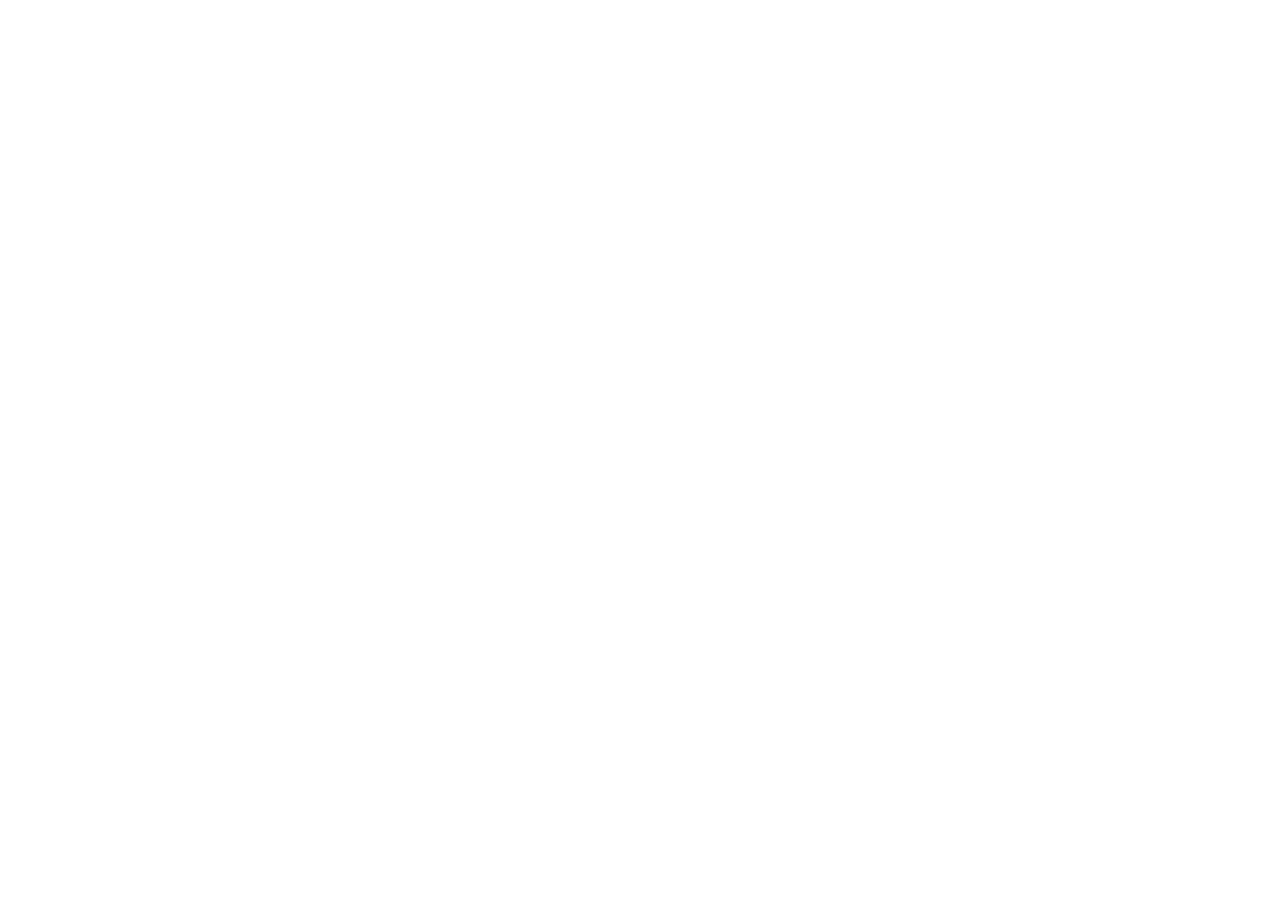
==== checkbox.html @ ca8f7e8f "表单组件" ====
<!DOCTYPE html>
<html lang="en">
<head>
    <meta charset="UTF-8">
    <meta charset="UTF-8">
    <meta name="viewport" content="width=device-width, initial-scale=1.0, maximum-scale=1.0, user-scalable=0">
    <link rel="stylesheet" href="css/reset.css">
    <link rel="stylesheet" href="css/style.css">
    <script src="js/jquery-1.9.1-min.js"></script>
    <script src="js/event.js"></script>
    <title>input输入框</title>
    <title></title>
</head>
<body>

</body>
</html>
---- css/style.css ----
@charset "UTF-8";
body {
  font-family: 'Microsoft YaHei';
  background-color: #ffffff; }

#form {
  width: 100%;
  height: 100%; }

/*表单组*/
.Xht_inputgroup {
  padding: 3%;
  /*不同类型表单的外层盒子*/
  /*性别选择*/ }
  .Xht_inputgroup li.Xht_inputgroup_li {
    position: relative;
    display: block;
    height: 35px;
    line-height: 35px;
    padding: 0 2%;
    margin: 5% auto;
    border: 1px solid #ececec;
    color: #a4a4a4;
    background-color: #f5f5f5;
    -moz-border-radius: 3px;
    /* Firefox */
    -webkit-border-radius: 3px;
    /* Safari 和 Chrome */
    border-radius: 3px;
    /* Opera 10.5+, 以及使用了IE-CSS3的IE浏览器 */
    /*input输入框外层盒子*/
    /*label标签*/
    /*占一整行的input*/
    /*一排有两个元素的input*/
    /*两排显示的input*/
    /*输入框和下拉框*/ }
    .Xht_inputgroup li.Xht_inputgroup_li .Xht_inputwrap {
      height: 35px;
      line-height: 35px;
      text-align: center;
      /*input框样式*/ }
      .Xht_inputgroup li.Xht_inputgroup_li .Xht_inputwrap .Xht_input_style {
        height: 24.5px;
        padding-top: 5.25px;
        font-size: 16px;
        background-color: #f5f5f5; }
    .Xht_inputgroup li.Xht_inputgroup_li label.Xht_label {
      display: block;
      width: 85px;
      text-align: left;
      color: #777777; }
    .whole_line .Xht_inputwrap {
      width: 100%; }
    .two_element_inline .Xht_inputwrap {
      float: left; }
    .two_element_inline label.Xht_label {
      float: left; }
    .Xht_inputgroup_li.two_line {
      /*input外层盒子*/ }
      .Xht_inputgroup_li.two_line .Xht_inputwrap {
        height: 35px;
        line-height: 35px;
        padding: 0 1%;
        margin: 1% 0;
        border: 1px solid #ececec;
        color: #a4a4a4;
        -moz-border-radius: 3px;
        /* Firefox */
        -webkit-border-radius: 3px;
        /* Safari 和 Chrome */
        border-radius: 3px;
        /* Opera 10.5+, 以及使用了IE-CSS3的IE浏览器 */
        /*input样式*/ }
        .Xht_inputgroup_li.two_line .Xht_inputwrap .Xht_input_style {
          width: 100%;
          height: 24.5px;
          padding-top: 5.25px;
          font-size: 16px; }
    .Xht_inputgroup li.Xht_inputgroup_li .selectbox {
      /*展开小按钮*/
      /*下拉框*/ }
      .Xht_inputgroup li.Xht_inputgroup_li .selectbox p {
        display: block;
        width: auto;
        height: 35px;
        line-height: 35px; }
      .Xht_inputgroup li.Xht_inputgroup_li .selectbox .control {
        width: 35px;
        height: 35px;
        position: absolute;
        right: 0;
        top: 0;
        cursor: pointer; }
        .Xht_inputgroup li.Xht_inputgroup_li .selectbox .control .selectBtn {
          position: absolute;
          top: 12px;
          left: 12px;
          width: 10px;
          height: 10px;
          border-left: 2px solid #a9a9a9;
          border-bottom: 2px solid #a9a9a9;
          -webkit-transform: rotate(-45deg);
          -moz-transform: rotate(-45deg);
          -ms-transform: rotate(-45deg);
          -o-transform: rotate(-45deg);
          transform: rotate(-45deg);
          -webkit-transition: 0.5s;
          -moz-transition: 0.5s;
          -ms-transiton: 0.5s;
          -o-transition: 0.5s;
          transition: 0.5s; }
      .Xht_inputgroup li.Xht_inputgroup_li .selectbox .selectbox.open .control .selectBtn {
        -webkit-transform: rotate(135deg);
        -moz-transform: rotate(135deg);
        -ms-transform: rotate(135deg);
        -o-transform: rotate(135deg);
        transform: rotate(135deg);
        -webkit-transition: 0.5s;
        -moz-transition: 0.5s;
        -ms-transiton: 0.5s;
        -o-transition: 0.5s;
        transition: 0.5s; }
      .Xht_inputgroup li.Xht_inputgroup_li .selectbox ul.select {
        position: absolute;
        top: 35px;
        right: 0;
        width: 70%;
        list-style-type: none;
        cursor: pointer;
        display: none;
        z-index: 1000; }
      .Xht_inputgroup li.Xht_inputgroup_li .selectbox .box.open ul.select {
        display: block; }
      .Xht_inputgroup li.Xht_inputgroup_li .selectbox ul.select li {
        display: block;
        line-height: 30px;
        padding-left: 10px; }
      .Xht_inputgroup li.Xht_inputgroup_li .selectbox ul.select li:hover {
        background-color: #eeeeee; }
    .Xht_inputgroup li.Xht_inputgroup_li .Xht_input_style, .Xht_inputgroup li.Xht_inputgroup_li .selectbox {
      width: 100%; }
  .Xht_inputgroup #sex {
    word-spacing: 30px; }

/*/!*输入框和搜索按钮*!/
$search_input_height: 30px;
//搜索框input高度
$search_input_width: 200px;
//搜索框input宽度
$search_btn_width: 60px;
//搜索按钮的宽度

/!*搜索form样式*!/
form.Xht_form_search {
  margin: 10px auto;
  width: $search_btn_width+$search_input_width;
  border: 1px solid $btn_red_bgcolor;
}

/!*搜索外层盒子*!/
.Xht_search_wrap {
  position: relative;
  vertical-align: middle;
  height: $search_input_height;
  /!*搜索框input*!/
  input.Xht_input_search {
    width: $search_input_width;
    height: $search_input_height;
  }
  /!*搜索按钮*!/
  .Xht_btn_search {
    position: absolute;
    left: $search_input_width;
    top: 0;
    margin: 0;
    width: $search_btn_width;
    height: $search_input_height;
    background-color: $btn_red_bgcolor;
    @include border-radius(0);
    font-size: 14px;
  }
}*/
/*弹出框*/
/*对话框外层*/
/*按钮组件*/
.Xht_btn {
  width: 100%;
  height: 40px;
  text-align: center;
  margin: 0.5em auto;
  cursor: pointer;
  -moz-border-radius: 5px;
  /* Firefox */
  -webkit-border-radius: 5px;
  /* Safari 和 Chrome */
  border-radius: 5px;
  /* Opera 10.5+, 以及使用了IE-CSS3的IE浏览器 */
  -webkit-transition: 0.5s;
  -moz-transition: 0.5s;
  -ms-transiton: 0.5s;
  -o-transition: 0.5s;
  transition: 0.5s; }

/*搜索按钮*/
/*搜索按钮通用样式*/
.Xht_btn_search_icon, .Xht_btn_search_text {
  width: 60px;
  height: 35px;
  -moz-border-radius: 3px;
  /* Firefox */
  -webkit-border-radius: 3px;
  /* Safari 和 Chrome */
  border-radius: 3px;
  /* Opera 10.5+, 以及使用了IE-CSS3的IE浏览器 */ }

/*带有图标的搜索按钮*/
.Xht_btn_search_icon {
  background: url("../img/search-icon.png") no-repeat center;
  background-size: 25px; }

/*带有文字的搜索按钮*/
.Xht_btn_search_text {
  font-size: 14px; }

/*选中按钮*/
.Xht_btn_correct {
  background: url("../img/correct-icon.png") no-repeat center;
  background-size: 25px; }

/*删除按钮/错误按钮*/
.Xht_btn_error {
  background: url("../img/error-icon.png") no-repeat center;
  background-size: 25px; }

/*有背景色填充的按钮*/
/*无背景色只有边框的按钮*/
/*按钮类型*/
/*循环遍历每种按钮*/
.Xht_btn_blue {
  color: #ffffff;
  border: 1px solid #1679ce;
  background-color: #1679ce; }
  .Xht_btn_blue:hover {
    background-color: #146bb7; }

.Xht_btn_border_blue {
  color: #333333;
  border: 1px solid #1679ce;
  background-color: #ffffff; }

.Xht_btn_red {
  color: #ffffff;
  border: 1px solid #ef4f4f;
  background-color: #ef4f4f; }
  .Xht_btn_red:hover {
    background-color: #ed3838; }

.Xht_btn_border_red {
  color: #333333;
  border: 1px solid #ef4f4f;
  background-color: #ffffff; }

.Xht_btn_purple {
  color: #ffffff;
  border: 1px solid #8b91ff;
  background-color: #8b91ff; }
  .Xht_btn_purple:hover {
    background-color: #7279ff; }

.Xht_btn_border_purple {
  color: #333333;
  border: 1px solid #8b91ff;
  background-color: #ffffff; }

.Xht_btn_green {
  color: #ffffff;
  border: 1px solid #22bf64;
  background-color: #22bf64; }
  .Xht_btn_green:hover {
    background-color: #1ea959; }

.Xht_btn_border_green {
  color: #333333;
  border: 1px solid #22bf64;
  background-color: #ffffff; }

.Xht_btn_gray {
  color: #ffffff;
  border: 1px solid #888888;
  background-color: #888888; }
  .Xht_btn_gray:hover {
    background-color: #7b7b7b; }

.Xht_btn_border_gray {
  color: #333333;
  border: 1px solid #888888;
  background-color: #ffffff; }

.Xht_btn_correct {
  color: #ffffff;
  border: 1px solid #22bf64;
  background-color: #22bf64; }
  .Xht_btn_correct:hover {
    background-color: #1ea959; }

.Xht_btn_border_correct {
  color: #333333;
  border: 1px solid #22bf64;
  background-color: #ffffff; }

.Xht_btn_error {
  color: #ffffff;
  border: 1px solid #e8566d;
  background-color: #e8566d; }
  .Xht_btn_error:hover {
    background-color: #e5405a; }

.Xht_btn_border_error {
  color: #333333;
  border: 1px solid #e8566d;
  background-color: #ffffff; }

/*一排两个按钮*/
.btn_count_two {
  font-size: 0; }
  .btn_count_two .Xht_btn {
    width: 46%;
    margin: 0 2%; }
    .btn_count_two .Xht_btn:nth-child(1) {
      float: left; }
    .btn_count_two .Xht_btn:nth-child(2) {
      float: right; }

/*一排三个按钮*/
.btn_count_three {
  font-size: 0; }
  .btn_count_three .Xht_btn {
    width: 28%;
    margin: 0 2.5%; }

/*弹出框*/
.Xht_dialog {
  position: absolute;
  top: 0;
  left: 0;
  width: 60%;
  padding: 1em 1.5em;
  background-color: #ffffff;
  display: none;
  z-index: 10000;
  box-shadow: 2px 5px 10px 2px rgba(0, 0, 0, 0.2);
  overflow: hidden;
  -moz-border-radius: 5px;
  /* Firefox */
  -webkit-border-radius: 5px;
  /* Safari 和 Chrome */
  border-radius: 5px;
  /* Opera 10.5+, 以及使用了IE-CSS3的IE浏览器 */
  /*关闭小图标*/
  /*弹出框内容*/ }
  .Xht_dialog .close_icon {
    position: absolute;
    width: 30px;
    height: 30px;
    display: block;
    top: 0;
    right: 0;
    cursor: pointer;
    background: url("../img/error-gray-icon.png") no-repeat center; }
  .Xht_dialog .Xht_dialog_content {
    text-align: center;
    /*按钮*/ }
    .Xht_dialog .Xht_dialog_content h4 {
      color: #333333;
      margin: 13px auto;
      font-size: 18px; }
    .Xht_dialog .Xht_dialog_content p {
      color: #333333;
      font-size: 13px; }
    .Xht_dialog .Xht_dialog_content .Xht_btn {
      width: 45%;
      height: 30px;
      line-height: 30px;
      margin: 20px 0 12px 0;
      border-radius: 3px; }

/*对话框头部*/
/*通知框*/
.Xht_dialog_inform {
  padding: 1.8em 1em 1.2em 1em; }
  .Xht_dialog_inform .Xht_dialog_content {
    padding-top: 40px; }

/*循环遍历每个通知框*/
.Xht_dialog_inform.success .Xht_dialog_content {
  background: url("../img/success-icon.png") no-repeat top center; }

.Xht_dialog_inform.failed .Xht_dialog_content {
  background: url("../img/failed-icon.png") no-repeat top center; }

.Xht_dialog_inform.waiting .Xht_dialog_content {
  background: url("../img/waiting-icon.png") no-repeat top center; }

/*遮罩层*/
.mask {
  position: absolute;
  top: 0;
  left: 0;
  background: rgba(0, 0, 0, 0.5);
  display: none;
  width: 100%;
  height: 100%; }

@media screen and (max-width: 330px) {
  /*弹出框*/
  .Xht_dialog {
    width: 65%; }
    .Xht_dialog .Xht_dialog_content p {
      font-size: 12px; } }

/*# sourceMappingURL=style.css.map */
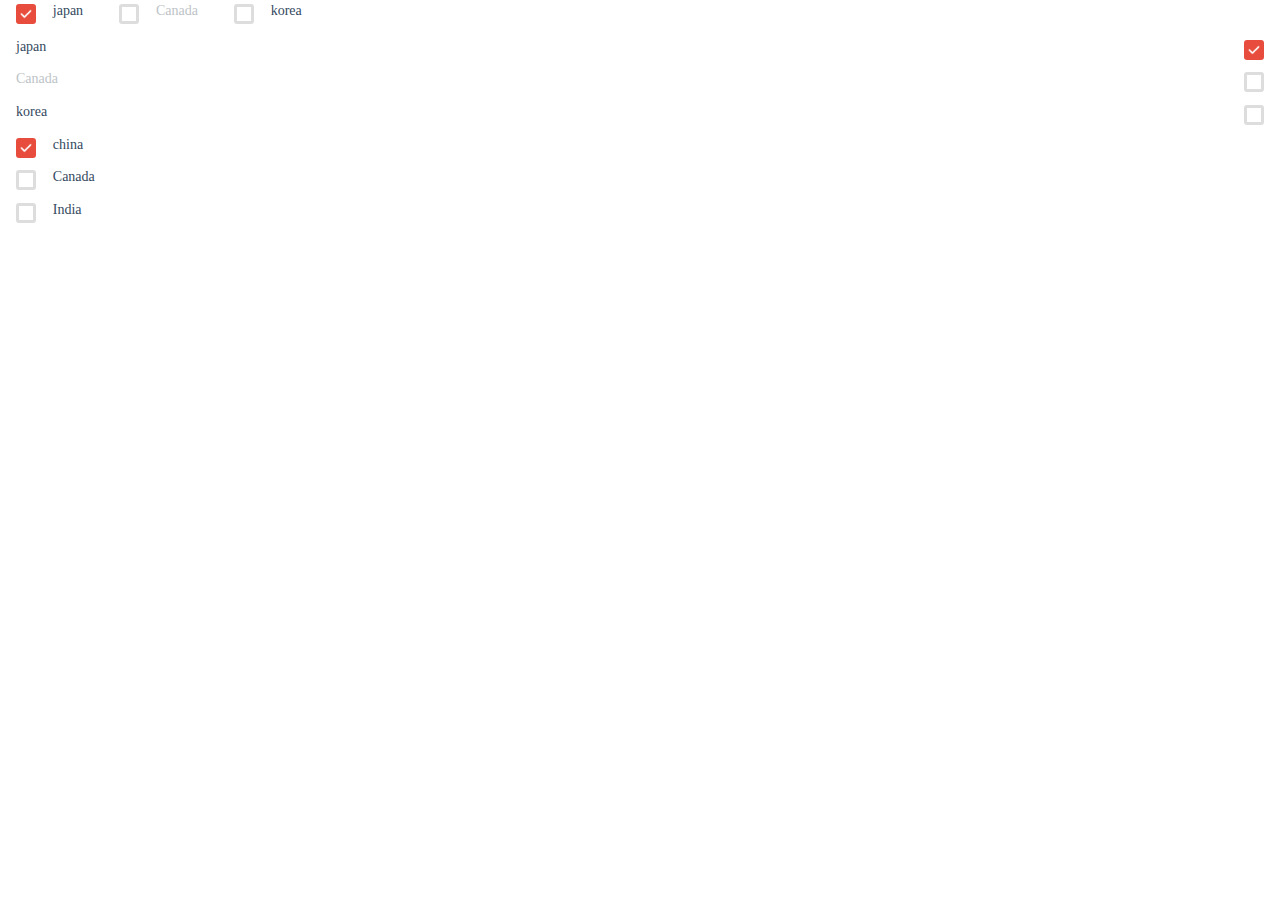
==== commit 2855f232: "增加侧滑菜单" ====
--- a/checkbox.html
+++ b/checkbox.html
@@ -1,17 +1,74 @@
 <!DOCTYPE html>
 <html lang="en">
 <head>
-    <meta charset="UTF-8">
     <meta charset="UTF-8">
     <meta name="viewport" content="width=device-width, initial-scale=1.0, maximum-scale=1.0, user-scalable=0">
     <link rel="stylesheet" href="css/reset.css">
     <link rel="stylesheet" href="css/style.css">
     <script src="js/jquery-1.9.1-min.js"></script>
     <script src="js/event.js"></script>
-    <title>input输入框</title>
-    <title></title>
+    <title>复选框</title>
 </head>
 <body>
+<!-- 注意：label for的值与input的id相同-->
+<!--每排多个复选框 且图标在前面-->
+<div class="Xht_checkbox icon_front" >
+    <label for="checkbox_japan" class="Xht_checkbox_box" >
+        <input type="checkbox" id="checkbox_japan" checked="checked"  >
+        <span class="checkbox_icon"></span>
+        <span class="Xht_radio_content">japan</span>
+    </label>
+    <label for="checkbox_England" class="Xht_checkbox_box disabled">
+        <input type="checkbox" id="checkbox_England" disabled >
+        <span class="checkbox_icon"></span>
+        <span class="Xht_radio_content">Canada</span>
+    </label>
+    <label for="checkbox_korea" class="Xht_checkbox_box">
+        <input type="checkbox" id="checkbox_korea" >
+        <span class="checkbox_icon"></span>
+        <span class="Xht_radio_content">korea</span>
+    </label>
+
+</div>
+
+<!-- 每排一个复选框 且图标在后面-->
+<div class="Xht_checkbox one_row icon_after" >
+    <label for="checkbox_china" class="Xht_checkbox_box" >
+        <input type="checkbox" id="checkbox_china" checked="checked"  >
+        <span class="checkbox_icon"></span>
+        <span class="Xht_radio_content">japan</span>
+    </label>
+    <label for="checkbox_America" class="Xht_checkbox_box disabled">
+        <input type="checkbox" id="checkbox_America" disabled >
+        <span class="checkbox_icon"></span>
+        <span class="Xht_radio_content">Canada</span>
+    </label>
+    <label for="checkbox_india" class="Xht_checkbox_box">
+        <input type="checkbox" id="checkbox_india" >
+        <span class="checkbox_icon"></span>
+        <span class="Xht_radio_content">korea</span>
+    </label>
+
+</div>
+
+<!-- 每排一个复选框 且图标在前面-->
+<div class="Xht_checkbox  one_row icon_front" >
+    <label for="checkbox_hubei" class=" Xht_checkbox_box" >
+        <input type="checkbox" id="checkbox_hubei" checked="checked">
+        <span class="checkbox_icon"></span>
+        <span class="Xht_radio_content">china</span>
+    </label>
+    <label for="checkbox_shanghai" class="Xht_checkbox_box">
+        <input type="checkbox" id="checkbox_shanghai">
+        <span class="checkbox_icon"></span>
+        <span class="Xht_radio_content">Canada</span>
+    </label>
+    <label for="checkbox_wuhan" class="Xht_checkbox_box">
+        <input type="checkbox" id="checkbox_wuhan">
+        <span class="checkbox_icon"></span>
+        <span class="Xht_radio_content">India</span>
+    </label>
+</div>
 
 </body>
 </html>--- a/css/style.css
+++ b/css/style.css
@@ -189,6 +189,7 @@
   text-align: center;
   margin: 0.5em auto;
   cursor: pointer;
+  font-size: 14px;
   -moz-border-radius: 5px;
   /* Firefox */
   -webkit-border-radius: 5px;
@@ -343,13 +344,12 @@
   position: absolute;
   top: 0;
   left: 0;
-  width: 60%;
-  padding: 1em 1.5em;
+  width: 85%;
+  padding: 1em 0.7em 0.3em 0.7em;
   background-color: #ffffff;
   display: none;
   z-index: 10000;
   box-shadow: 2px 5px 10px 2px rgba(0, 0, 0, 0.2);
-  overflow: hidden;
   -moz-border-radius: 5px;
   /* Firefox */
   -webkit-border-radius: 5px;
@@ -360,13 +360,14 @@
   /*弹出框内容*/ }
   .Xht_dialog .close_icon {
     position: absolute;
-    width: 30px;
-    height: 30px;
+    width: 25px;
+    height: 25px;
     display: block;
-    top: 0;
-    right: 0;
+    top: -25px;
+    right: -25px;
     cursor: pointer;
-    background: url("../img/error-gray-icon.png") no-repeat center; }
+    background: url("../img/close-icon.png") no-repeat center;
+    z-index: 10000; }
   .Xht_dialog .Xht_dialog_content {
     text-align: center;
     /*按钮*/ }
@@ -375,21 +376,147 @@
       margin: 13px auto;
       font-size: 18px; }
     .Xht_dialog .Xht_dialog_content p {
-      color: #333333;
+      color: #555555;
       font-size: 13px; }
     .Xht_dialog .Xht_dialog_content .Xht_btn {
-      width: 45%;
-      height: 30px;
+      width: 48%;
+      height: 38px;
       line-height: 30px;
-      margin: 20px 0 12px 0;
-      border-radius: 3px; }
+      margin: 20px 0 10px 0; }
 
 /*对话框头部*/
 /*通知框*/
 .Xht_dialog_inform {
-  padding: 1.8em 1em 1.2em 1em; }
+  width: 75%;
+  padding: 0; }
   .Xht_dialog_inform .Xht_dialog_content {
-    padding-top: 40px; }
+    padding-top: 40px;
+    margin: 1.8em 0; }
+  .Xht_dialog_inform .Xht_btn {
+    background-color: transparent;
+    border-top: 1px solid #dddddd;
+    margin: 0;
+    -moz-border-radius: 0;
+    /* Firefox */
+    -webkit-border-radius: 0;
+    /* Safari 和 Chrome */
+    border-radius: 0;
+    /* Opera 10.5+, 以及使用了IE-CSS3的IE浏览器 */ }
+
+/*等待框*/
+@-webkit-keyframes loading {
+  50% {
+    -webkit-transform: scale(0.6);
+    -moz-transform: scale(0.6);
+    -ms-transform: scale(0.6);
+    -o-transform: scale(0.6);
+    transform: scale(0.6);
+    opacity: 0.4;
+    filter: alpha(opacity=40); }
+  100% {
+    -webkit-transform: scale(1);
+    -moz-transform: scale(1);
+    -ms-transform: scale(1);
+    -o-transform: scale(1);
+    transform: scale(1);
+    opacity: 1;
+    filter: alpha(opacity=100); } }
+.Xht_dialog_inform.waiting, .Xht_dialog.waiting_over {
+  width: 60%;
+  padding: 1.5em 0;
+  text-align: center;
+  background: rgba(0, 0, 0, 0.8);
+  color: #ffffff; }
+
+.Xht_dialog_inform.waiting span.loading {
+  position: relative;
+  display: block;
+  width: 50px;
+  height: 50px;
+  margin: 0 auto; }
+  .Xht_dialog_inform.waiting span.loading i {
+    position: absolute;
+    display: inline-block;
+    width: 10px;
+    height: 10px;
+    border-radius: 50%;
+    background-color: #dddddd; }
+    .Xht_dialog_inform.waiting span.loading i:nth-child(1) {
+      top: 0;
+      left: 25px;
+      -webkit-animation: loading 1s ease-in 0s infinite;
+      -moz-animation: loading 1s ease-in 0s infinite;
+      -ms-animation: loading 1s ease-in 0s infinite;
+      -o-animation: loading 1s ease-in 0s infinite;
+      animation: loading 1s ease-in 0s infinite; }
+    .Xht_dialog_inform.waiting span.loading i:nth-child(2) {
+      top: 6px;
+      left: 12px;
+      -webkit-animation: loading 1s ease-in -0.12s infinite;
+      -moz-animation: loading 1s ease-in -0.12s infinite;
+      -ms-animation: loading 1s ease-in -0.12s infinite;
+      -o-animation: loading 1s ease-in -0.12s infinite;
+      animation: loading 1s ease-in -0.12s infinite; }
+    .Xht_dialog_inform.waiting span.loading i:nth-child(3) {
+      top: 18px;
+      left: 7px;
+      -webkit-animation: loading 1s ease-in -0.24s infinite;
+      -moz-animation: loading 1s ease-in -0.24s infinite;
+      -ms-animation: loading 1s ease-in -0.24s infinite;
+      -o-animation: loading 1s ease-in -0.24s infinite;
+      animation: loading 1s ease-in -0.24s infinite; }
+    .Xht_dialog_inform.waiting span.loading i:nth-child(4) {
+      top: 32px;
+      left: 12px;
+      -webkit-animation: loading 1s ease-in -0.36s infinite;
+      -moz-animation: loading 1s ease-in -0.36s infinite;
+      -ms-animation: loading 1s ease-in -0.36s infinite;
+      -o-animation: loading 1s ease-in -0.36s infinite;
+      animation: loading 1s ease-in -0.36s infinite; }
+    .Xht_dialog_inform.waiting span.loading i:nth-child(5) {
+      top: 36px;
+      left: 25px;
+      -webkit-animation: loading 1s ease-in -0.48s infinite;
+      -moz-animation: loading 1s ease-in -0.48s infinite;
+      -ms-animation: loading 1s ease-in -0.48s infinite;
+      -o-animation: loading 1s ease-in -0.48s infinite;
+      animation: loading 1s ease-in -0.48s infinite; }
+    .Xht_dialog_inform.waiting span.loading i:nth-child(6) {
+      top: 32px;
+      left: 40px;
+      -webkit-animation: loading 1s ease-in -0.6s infinite;
+      -moz-animation: loading 1s ease-in -0.6s infinite;
+      -ms-animation: loading 1s ease-in -0.6s infinite;
+      -o-animation: loading 1s ease-in -0.6s infinite;
+      animation: loading 1s ease-in -0.6s infinite; }
+    .Xht_dialog_inform.waiting span.loading i:nth-child(7) {
+      top: 19px;
+      left: 47px;
+      -webkit-animation: loading 1s ease-in -0.72s infinite;
+      -moz-animation: loading 1s ease-in -0.72s infinite;
+      -ms-animation: loading 1s ease-in -0.72s infinite;
+      -o-animation: loading 1s ease-in -0.72s infinite;
+      animation: loading 1s ease-in -0.72s infinite; }
+    .Xht_dialog_inform.waiting span.loading i:nth-child(8) {
+      top: 7px;
+      left: 40px;
+      -webkit-animation: loading 1s ease-in -0.84s infinite;
+      -moz-animation: loading 1s ease-in -0.84s infinite;
+      -ms-animation: loading 1s ease-in -0.84s infinite;
+      -o-animation: loading 1s ease-in -0.84s infinite;
+      animation: loading 1s ease-in -0.84s infinite; }
+.Xht_dialog_inform.waiting p {
+  font-size: 13px;
+  margin-top: 6px; }
+
+.Xht_dialog.waiting_over {
+  display: none; }
+  .Xht_dialog.waiting_over img {
+    width: 40px;
+    height: 40px; }
+  .Xht_dialog.waiting_over p {
+    margin-top: 12px;
+    font-size: 13px; }
 
 /*循环遍历每个通知框*/
 .Xht_dialog_inform.success .Xht_dialog_content {
@@ -398,24 +525,518 @@
 .Xht_dialog_inform.failed .Xht_dialog_content {
   background: url("../img/failed-icon.png") no-repeat top center; }
 
-.Xht_dialog_inform.waiting .Xht_dialog_content {
-  background: url("../img/waiting-icon.png") no-repeat top center; }
+.Xht_dialog_inform.notice .Xht_dialog_content {
+  background: url("../img/notice-icon.png") no-repeat top center; }
+
+/*tab选项卡*/
+.Xht_tabs {
+  width: 99%;
+  margin: 10px auto;
+  /*选项卡菜单*/
+  /*选项卡内容*/ }
+  .Xht_tabs ul.Xht_tabs_menu {
+    width: 100%;
+    text-align: center;
+    font-size: 0;
+    margin: 0 auto;
+    -moz-border-radius: 3px;
+    /* Firefox */
+    -webkit-border-radius: 3px;
+    /* Safari 和 Chrome */
+    border-radius: 3px;
+    /* Opera 10.5+, 以及使用了IE-CSS3的IE浏览器 */ }
+    .Xht_tabs ul.Xht_tabs_menu li {
+      display: inline-block; }
+      .Xht_tabs ul.Xht_tabs_menu li a {
+        display: block;
+        padding: 10px 0;
+        font-size: 14px;
+        cursor: pointer; }
+  .Xht_tabs .Xht_tabs_content {
+    width: 100%;
+    position: relative;
+    height: 300px;
+    overflow: hidden; }
+    .Xht_tabs .Xht_tabs_content .content_detail {
+      position: absolute;
+      top: 0;
+      left: 0;
+      width: 100%;
+      height: 300px;
+      display: none; }
+
+/*下边框类型*/
+.Xht_tabs.Xht_tabs_underline_black .Xht_tabs_menu li a.active {
+  /*当前选中的选项卡下边框颜色*/
+  border-bottom: 2px solid #2d2f35; }
+
+.Xht_tabs.Xht_tabs_underline_blue .Xht_tabs_menu li a.active {
+  /*当前选中的选项卡下边框颜色*/
+  border-bottom: 2px solid #1679ce; }
+
+.Xht_tabs.Xht_tabs_underline_red .Xht_tabs_menu li a.active {
+  /*当前选中的选项卡下边框颜色*/
+  border-bottom: 2px solid #ef4f4f; }
+
+.Xht_tabs.Xht_tabs_underline_purple .Xht_tabs_menu li a.active {
+  /*当前选中的选项卡下边框颜色*/
+  border-bottom: 2px solid #8b91ff; }
+
+.Xht_tabs.Xht_tabs_underline_green .Xht_tabs_menu li a.active {
+  /*当前选中的选项卡下边框颜色*/
+  border-bottom: 2px solid #22bf64; }
+
+.Xht_tabs.Xht_tabs_underline_gray .Xht_tabs_menu li a.active {
+  /*当前选中的选项卡下边框颜色*/
+  border-bottom: 2px solid #888888; }
+
+/*选项卡类型*/
+/*循环遍历每种选项卡*/
+.Xht_tabs_black_all .Xht_tabs_menu {
+  /*每个选项都有背景色的*/
+  background-color: #2d2f35; }
+  .Xht_tabs_black_all .Xht_tabs_menu li a {
+    color: #ffffff; }
+
+/* 如果每个选项为白色背景,则增加灰色边框*/
+/*只有当前选中项有背景色的ul边框色*/
+.Xht_tabs_black_active ul {
+  border: 1px solid #2d2f35;
+  border-left: none; }
+  .Xht_tabs_black_active ul li a {
+    color: #2d2f35;
+    border-left: 1px solid #2d2f35; }
+  .Xht_tabs_black_active ul a.active {
+    background-color: #2d2f35;
+    color: #ffffff; }
+
+.Xht_switch_black.Xht_switch_on {
+  background-color: #2d2f35; }
+
+.Xht_tabs_blue_all .Xht_tabs_menu {
+  /*每个选项都有背景色的*/
+  background-color: #1679ce; }
+  .Xht_tabs_blue_all .Xht_tabs_menu li a {
+    color: #ffffff; }
+
+/* 如果每个选项为白色背景,则增加灰色边框*/
+/*只有当前选中项有背景色的ul边框色*/
+.Xht_tabs_blue_active ul {
+  border: 1px solid #1679ce;
+  border-left: none; }
+  .Xht_tabs_blue_active ul li a {
+    color: #1679ce;
+    border-left: 1px solid #1679ce; }
+  .Xht_tabs_blue_active ul a.active {
+    background-color: #1679ce;
+    color: #ffffff; }
+
+.Xht_switch_blue.Xht_switch_on {
+  background-color: #1679ce; }
+
+.Xht_tabs_red_all .Xht_tabs_menu {
+  /*每个选项都有背景色的*/
+  background-color: #ef4f4f; }
+  .Xht_tabs_red_all .Xht_tabs_menu li a {
+    color: #ffffff; }
+
+/* 如果每个选项为白色背景,则增加灰色边框*/
+/*只有当前选中项有背景色的ul边框色*/
+.Xht_tabs_red_active ul {
+  border: 1px solid #ef4f4f;
+  border-left: none; }
+  .Xht_tabs_red_active ul li a {
+    color: #ef4f4f;
+    border-left: 1px solid #ef4f4f; }
+  .Xht_tabs_red_active ul a.active {
+    background-color: #ef4f4f;
+    color: #ffffff; }
+
+.Xht_switch_red.Xht_switch_on {
+  background-color: #ef4f4f; }
+
+.Xht_tabs_purple_all .Xht_tabs_menu {
+  /*每个选项都有背景色的*/
+  background-color: #8b91ff; }
+  .Xht_tabs_purple_all .Xht_tabs_menu li a {
+    color: #ffffff; }
+
+/* 如果每个选项为白色背景,则增加灰色边框*/
+/*只有当前选中项有背景色的ul边框色*/
+.Xht_tabs_purple_active ul {
+  border: 1px solid #8b91ff;
+  border-left: none; }
+  .Xht_tabs_purple_active ul li a {
+    color: #8b91ff;
+    border-left: 1px solid #8b91ff; }
+  .Xht_tabs_purple_active ul a.active {
+    background-color: #8b91ff;
+    color: #ffffff; }
+
+.Xht_switch_purple.Xht_switch_on {
+  background-color: #8b91ff; }
+
+.Xht_tabs_green_all .Xht_tabs_menu {
+  /*每个选项都有背景色的*/
+  background-color: #4cd964; }
+  .Xht_tabs_green_all .Xht_tabs_menu li a {
+    color: #ffffff; }
+
+/* 如果每个选项为白色背景,则增加灰色边框*/
+/*只有当前选中项有背景色的ul边框色*/
+.Xht_tabs_green_active ul {
+  border: 1px solid #4cd964;
+  border-left: none; }
+  .Xht_tabs_green_active ul li a {
+    color: #4cd964;
+    border-left: 1px solid #4cd964; }
+  .Xht_tabs_green_active ul a.active {
+    background-color: #4cd964;
+    color: #ffffff; }
+
+.Xht_switch_green.Xht_switch_on {
+  background-color: #4cd964; }
+
+.Xht_tabs_gray_all .Xht_tabs_menu {
+  /*每个选项都有背景色的*/
+  background-color: #888888; }
+  .Xht_tabs_gray_all .Xht_tabs_menu li a {
+    color: #ffffff; }
+
+/* 如果每个选项为白色背景,则增加灰色边框*/
+/*只有当前选中项有背景色的ul边框色*/
+.Xht_tabs_gray_active ul {
+  border: 1px solid #888888;
+  border-left: none; }
+  .Xht_tabs_gray_active ul li a {
+    color: #888888;
+    border-left: 1px solid #888888; }
+  .Xht_tabs_gray_active ul a.active {
+    background-color: #888888;
+    color: #ffffff; }
+
+.Xht_switch_gray.Xht_switch_on {
+  background-color: #888888; }
+
+.Xht_tabs_light_green_all .Xht_tabs_menu {
+  /*每个选项都有背景色的*/
+  background-color: #66ccce; }
+  .Xht_tabs_light_green_all .Xht_tabs_menu li a {
+    color: #ffffff; }
+
+/* 如果每个选项为白色背景,则增加灰色边框*/
+/*只有当前选中项有背景色的ul边框色*/
+.Xht_tabs_light_green_active ul {
+  border: 1px solid #66ccce;
+  border-left: none; }
+  .Xht_tabs_light_green_active ul li a {
+    color: #66ccce;
+    border-left: 1px solid #66ccce; }
+  .Xht_tabs_light_green_active ul a.active {
+    background-color: #66ccce;
+    color: #ffffff; }
+
+.Xht_switch_light_green.Xht_switch_on {
+  background-color: #66ccce; }
+
+.Xht_tabs_white_all .Xht_tabs_menu {
+  /*每个选项都有背景色的*/
+  background-color: #ffffff; }
+  .Xht_tabs_white_all .Xht_tabs_menu li a {
+    color: #ffffff; }
+
+/* 如果每个选项为白色背景,则增加灰色边框*/
+.Xht_tabs_white_all .Xht_tabs_menu {
+  border: 1px solid #dddddd;
+  border-left: none; }
+  .Xht_tabs_white_all .Xht_tabs_menu li a {
+    color: #333333;
+    border-left: 1px solid #dddddd; }
+
+/*只有当前选中项有背景色的ul边框色*/
+.Xht_tabs_white_active ul {
+  border: 1px solid #ffffff;
+  border-left: none; }
+  .Xht_tabs_white_active ul li a {
+    color: #ffffff;
+    border-left: 1px solid #ffffff; }
+  .Xht_tabs_white_active ul a.active {
+    background-color: #ffffff;
+    color: #ffffff; }
+
+.Xht_switch_white.Xht_switch_on {
+  background-color: #ffffff; }
+
+/*面板*/
+.Xht_panel {
+  width: 100%; }
+  .Xht_panel ul li {
+    position: relative;
+    height: 40px;
+    line-height: 40px;
+    padding: 0 10px;
+    background-color: #f0f4f5;
+    color: #555555;
+    border-bottom: 1px solid #dddddd; }
+
+/*单选框*/
+.Xht_radio, .Xht_checkbox {
+  /*单选框禁止输入时*/
+  /*每个单选框*/
+  /*单选框的图标样式*/
+  /*复选框的图标样式*/ }
+  .Xht_radio .Xht_radio_box.disabled, .Xht_radio .Xht_checkbox_box.disabled .Xht_radio_content, .Xht_checkbox .Xht_radio_box.disabled, .Xht_checkbox .Xht_checkbox_box.disabled .Xht_radio_content {
+    color: #bdc3c7; }
+  .Xht_radio .Xht_radio_box, .Xht_radio .Xht_checkbox_box, .Xht_checkbox .Xht_radio_box, .Xht_checkbox .Xht_checkbox_box {
+    display: inline-block;
+    padding: 0.2em 1em;
+    color: #34495e;
+    /*当输入框为单选框和多选框时*/
+    /*单选图标*/
+    /*当前已选择的项图标*/
+    /*单选项内容*/ }
+    .Xht_radio .Xht_radio_box input[type='radio'], .Xht_radio .Xht_radio_box input[type='checkbox'], .Xht_radio .Xht_checkbox_box input[type='radio'], .Xht_radio .Xht_checkbox_box input[type='checkbox'], .Xht_checkbox .Xht_radio_box input[type='radio'], .Xht_checkbox .Xht_radio_box input[type='checkbox'], .Xht_checkbox .Xht_checkbox_box input[type='radio'], .Xht_checkbox .Xht_checkbox_box input[type='checkbox'] {
+      -moz-appearance: none;
+      -webkit-appearance: none;
+      visibility: hidden; }
+    .Xht_radio .Xht_radio_box .radio_icon, .Xht_radio .Xht_radio_box .checkbox_icon, .Xht_radio .Xht_checkbox_box .radio_icon, .Xht_radio .Xht_checkbox_box .checkbox_icon, .Xht_checkbox .Xht_radio_box .radio_icon, .Xht_checkbox .Xht_radio_box .checkbox_icon, .Xht_checkbox .Xht_checkbox_box .radio_icon, .Xht_checkbox .Xht_checkbox_box .checkbox_icon {
+      position: relative;
+      display: inline-block;
+      width: 14px;
+      height: 14px;
+      border: 3px solid #dddddd;
+      margin-top: 1px; }
+    .Xht_radio .Xht_radio_box input:checked + .radio_icon, .Xht_radio .Xht_checkbox_box input:checked + .radio_icon, .Xht_checkbox .Xht_radio_box input:checked + .radio_icon, .Xht_checkbox .Xht_checkbox_box input:checked + .radio_icon {
+      border-width: 3px;
+      border-style: solid;
+      border-color: #3498DB; }
+    .Xht_radio .Xht_radio_box .Xht_radio_content, .Xht_radio .Xht_checkbox_box .Xht_radio_content, .Xht_checkbox .Xht_radio_box .Xht_radio_content, .Xht_checkbox .Xht_checkbox_box .Xht_radio_content {
+      float: left;
+      font-size: 14px; }
+  .Xht_radio .Xht_radio_box input:checked + .radio_icon:before, .Xht_checkbox .Xht_radio_box input:checked + .radio_icon:before {
+    content: '';
+    display: block;
+    position: absolute;
+    width: 6px;
+    height: 6px;
+    top: 4px;
+    left: 4px;
+    -moz-border-radius: 50%;
+    /* Firefox */
+    -webkit-border-radius: 50%;
+    /* Safari 和 Chrome */
+    border-radius: 50%;
+    /* Opera 10.5+, 以及使用了IE-CSS3的IE浏览器 */
+    background-color: #3498DB; }
+  .Xht_radio .Xht_radio_box .radio_icon, .Xht_checkbox .Xht_radio_box .radio_icon {
+    -moz-border-radius: 50%;
+    /* Firefox */
+    -webkit-border-radius: 50%;
+    /* Safari 和 Chrome */
+    border-radius: 50%;
+    /* Opera 10.5+, 以及使用了IE-CSS3的IE浏览器 */ }
+  .Xht_radio .Xht_checkbox_box input:checked + .checkbox_icon, .Xht_checkbox .Xht_checkbox_box input:checked + .checkbox_icon {
+    background-color: #E74C3C;
+    border: 3px solid #E74C3C; }
+  .Xht_radio .Xht_checkbox_box input:checked + .checkbox_icon:before, .Xht_checkbox .Xht_checkbox_box input:checked + .checkbox_icon:before {
+    content: '';
+    display: block;
+    position: absolute;
+    width: 14px;
+    height: 14px;
+    background: url("../img/correct-icon.png") no-repeat center;
+    background-size: 12px; }
+  .Xht_radio .Xht_checkbox_box .checkbox_icon, .Xht_checkbox .Xht_checkbox_box .checkbox_icon {
+    -moz-border-radius: 3px;
+    /* Firefox */
+    -webkit-border-radius: 3px;
+    /* Safari 和 Chrome */
+    border-radius: 3px;
+    /* Opera 10.5+, 以及使用了IE-CSS3的IE浏览器 */ }
+
+/*一排一个选项*/
+.one_row .Xht_radio_box, .one_row .Xht_checkbox_box {
+  display: block;
+  margin: 0.5em 0; }
+
+/*图标在后面*/
+.icon_after .Xht_radio_box .radio_icon, .icon_after .Xht_checkbox_box .checkbox_icon {
+  float: right; }
+
+/*图标在前面*/
+.icon_front .Xht_radio_box .radio_icon, .icon_front .Xht_radio_box .checkbox_icon, .icon_front .Xht_checkbox_box .radio_icon, .icon_front .Xht_checkbox_box .checkbox_icon {
+  float: left; }
+.icon_front .Xht_radio_box .Xht_radio_content, .icon_front .Xht_checkbox_box .Xht_radio_content {
+  padding-left: 1.2em; }
+
+/*开关*/
+.Xht_switch {
+  position: relative;
+  display: block;
+  font-size: 0;
+  width: 50px;
+  height: 26px;
+  line-height: 26px;
+  text-align: center;
+  cursor: pointer;
+  -moz-border-radius: 15px;
+  /* Firefox */
+  -webkit-border-radius: 15px;
+  /* Safari 和 Chrome */
+  border-radius: 15px;
+  /* Opera 10.5+, 以及使用了IE-CSS3的IE浏览器 */
+  /*圆圈按钮*/ }
+  .Xht_switch i {
+    display: inline-block;
+    width: 24px;
+    height: 24px;
+    background-color: #ffffff;
+    -moz-border-radius: 50%;
+    /* Firefox */
+    -webkit-border-radius: 50%;
+    /* Safari 和 Chrome */
+    border-radius: 50%;
+    /* Opera 10.5+, 以及使用了IE-CSS3的IE浏览器 */ }
+
+/*默认为关闭图标*/
+.Xht_switch.switch_close_default {
+  text-align: left; }
+
+/*关闭图标*/
+.Xht_switch_close {
+  background-color: #ffffff;
+  border: 1px solid #ddd; }
+  .Xht_switch_close i {
+    float: none;
+    box-shadow: 0 2px 2px rgba(0, 0, 0, 0.4); }
+
+/*打开图标*/
+.Xht_switch_on {
+  background-color: #4cd964;
+  color: #ffffff;
+  border: 1px solid #eeeeee; }
+  .Xht_switch_on i {
+    float: right;
+    margin-right: 2px;
+    margin-top: 1px; }
+
+/*底部菜单*/
+.Xht_bottom_menu {
+  position: fixed;
+  margin: 0 auto;
+  z-index: 10000; }
+  .Xht_bottom_menu li {
+    display: block;
+    text-align: center;
+    background-color: #ffffff;
+    font-size: 18px;
+    -moz-border-radius: 8px;
+    /* Firefox */
+    -webkit-border-radius: 8px;
+    /* Safari 和 Chrome */
+    border-radius: 8px;
+    /* Opera 10.5+, 以及使用了IE-CSS3的IE浏览器 */ }
+    .Xht_bottom_menu li .delete {
+      color: #fc4c31; }
+    .Xht_bottom_menu li .describe {
+      height: 40px;
+      line-height: 40px;
+      color: #dddddd;
+      font-size: 14px;
+      border-bottom: 1px solid #dddddd; }
+    .Xht_bottom_menu li a {
+      display: block;
+      height: 50px;
+      line-height: 50px;
+      color: #1C89FF; }
+
+.bottom_menu_default {
+  width: 92%;
+  left: 3%;
+  right: 3%;
+  bottom: -150px; }
+  .bottom_menu_default li.cancel {
+    margin: 8px 0; }
+
+.bottom_menu_whole_line {
+  width: 100%;
+  bottom: -255px;
+  left: 0;
+  right: 0; }
+  .bottom_menu_whole_line li {
+    -moz-border-radius: 0;
+    /* Firefox */
+    -webkit-border-radius: 0;
+    /* Safari 和 Chrome */
+    border-radius: 0;
+    /* Opera 10.5+, 以及使用了IE-CSS3的IE浏览器 */ }
+    .bottom_menu_whole_line li.cancel {
+      margin-top: 5px; }
+    .bottom_menu_whole_line li a {
+      color: #333333; }
+
+/*侧滑菜单*/
+.Xht_side_menu_box {
+  width: 100%;
+  overflow: hidden; }
+
+.Xht_side_menu {
+  float: left;
+  background: #292b3a; }
+  .Xht_side_menu .user_info {
+    padding: 30px 0 15px 0;
+    text-align: center; }
+    .Xht_side_menu .user_info img {
+      -moz-border-radius: 50%;
+      /* Firefox */
+      -webkit-border-radius: 50%;
+      /* Safari 和 Chrome */
+      border-radius: 50%;
+      /* Opera 10.5+, 以及使用了IE-CSS3的IE浏览器 */
+      width: 100px;
+      height: 100px; }
+    .Xht_side_menu .user_info h1 {
+      font-size: 18px;
+      color: #dddddd; }
+  .Xht_side_menu ul li {
+    padding-left: 20px; }
+    .Xht_side_menu ul li a {
+      display: block;
+      height: 55px;
+      line-height: 55px;
+      color: #dddddd;
+      padding-left: 40px;
+      border-bottom: 1px solid #eeeeee;
+      background: url("../img/home_icon.png") no-repeat left center;
+      background-size: 25px; }
+
+.Xht_side_menu_wrapper {
+  width: 2000px;
+  margin-left: -80%; }
+  .Xht_side_menu_wrapper .main {
+    float: left; }
+    .Xht_side_menu_wrapper .main .header {
+      height: 40px;
+      background: #146bb7; }
+      .Xht_side_menu_wrapper .main .header i.open_icon {
+        display: block;
+        width: 30px;
+        height: 30px;
+        background: url("../img/open_icon.png") no-repeat left center;
+        padding-top: 10px; }
+    .Xht_side_menu_wrapper .main .content {
+      width: 100%;
+      height: 600px;
+      background-color: #eeeeee; }
 
 /*遮罩层*/
 .mask {
   position: absolute;
   top: 0;
   left: 0;
-  background: rgba(0, 0, 0, 0.5);
-  display: none;
+  background: rgba(0, 0, 0, 0.4);
   width: 100%;
-  height: 100%; }
-
-@media screen and (max-width: 330px) {
-  /*弹出框*/
-  .Xht_dialog {
-    width: 65%; }
-    .Xht_dialog .Xht_dialog_content p {
-      font-size: 12px; } }
+  height: 100%;
+  z-index: 9999; }
 
 /*# sourceMappingURL=style.css.map */
